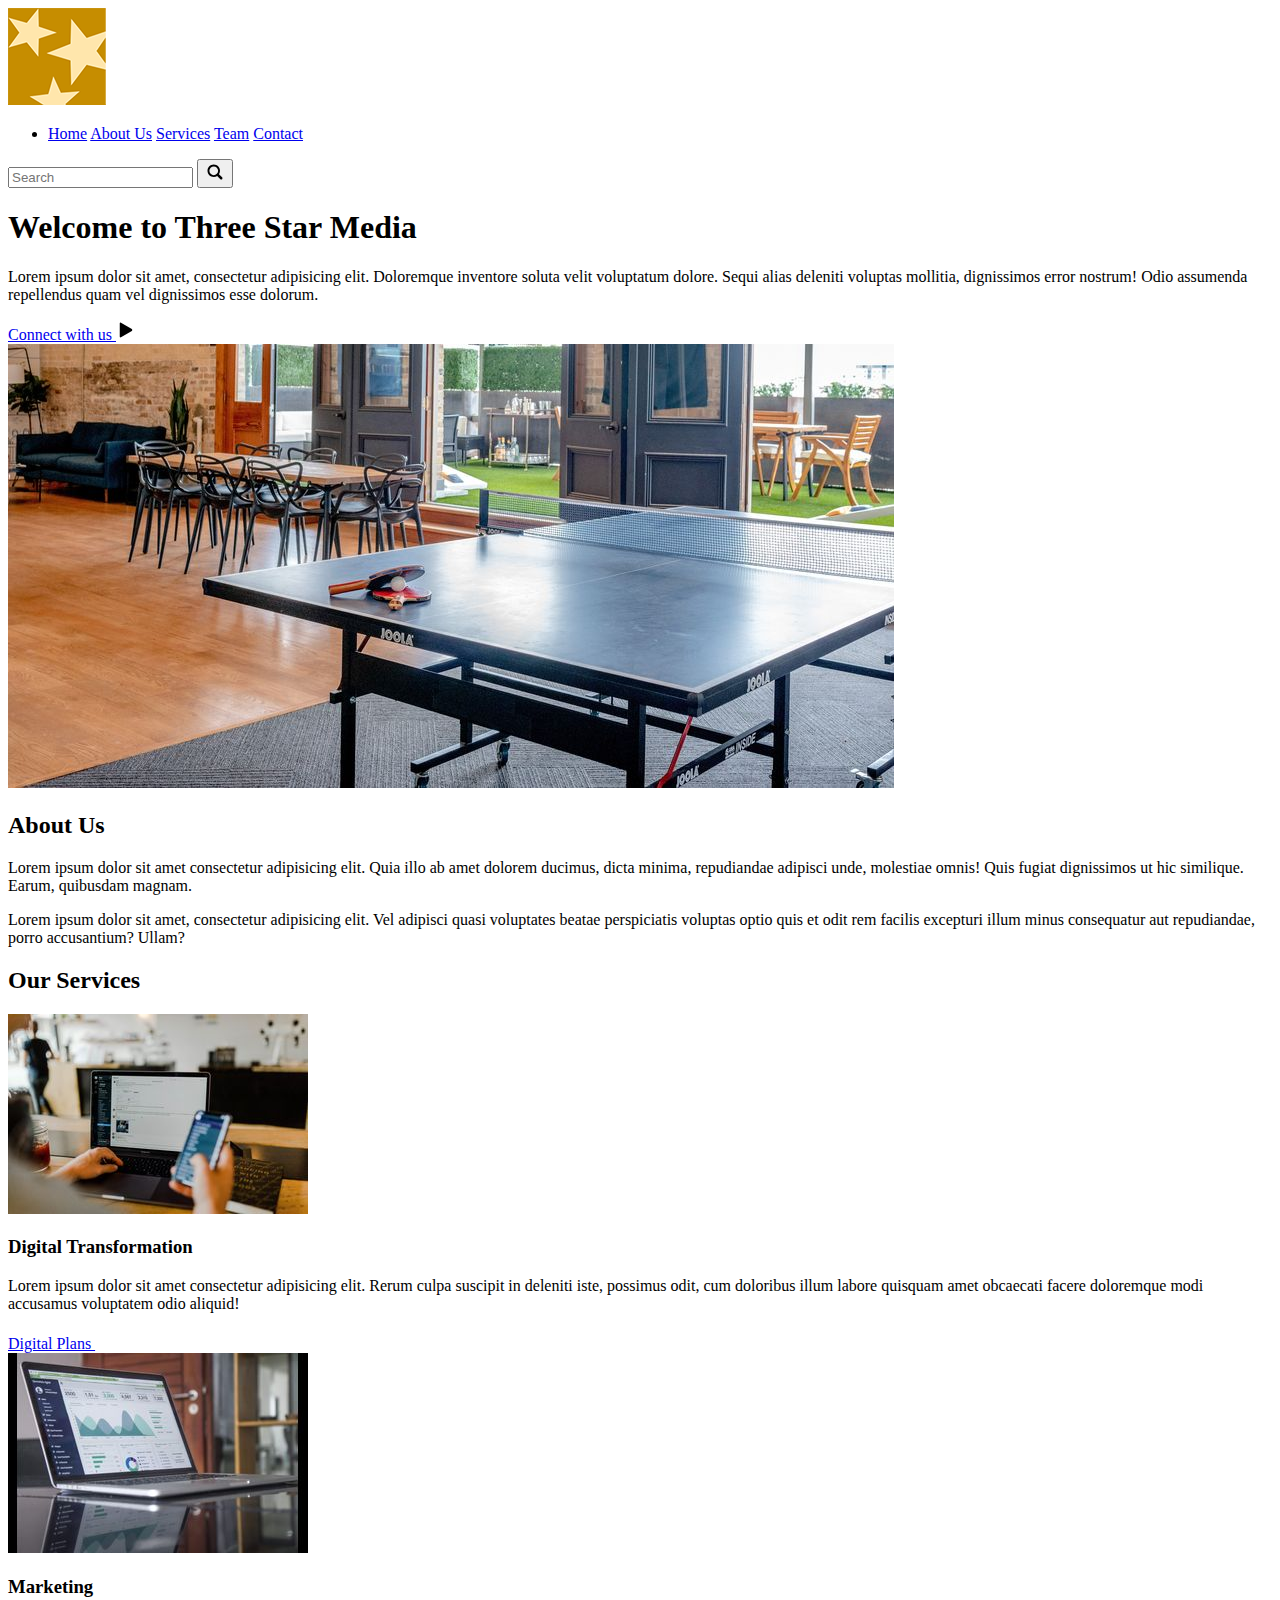
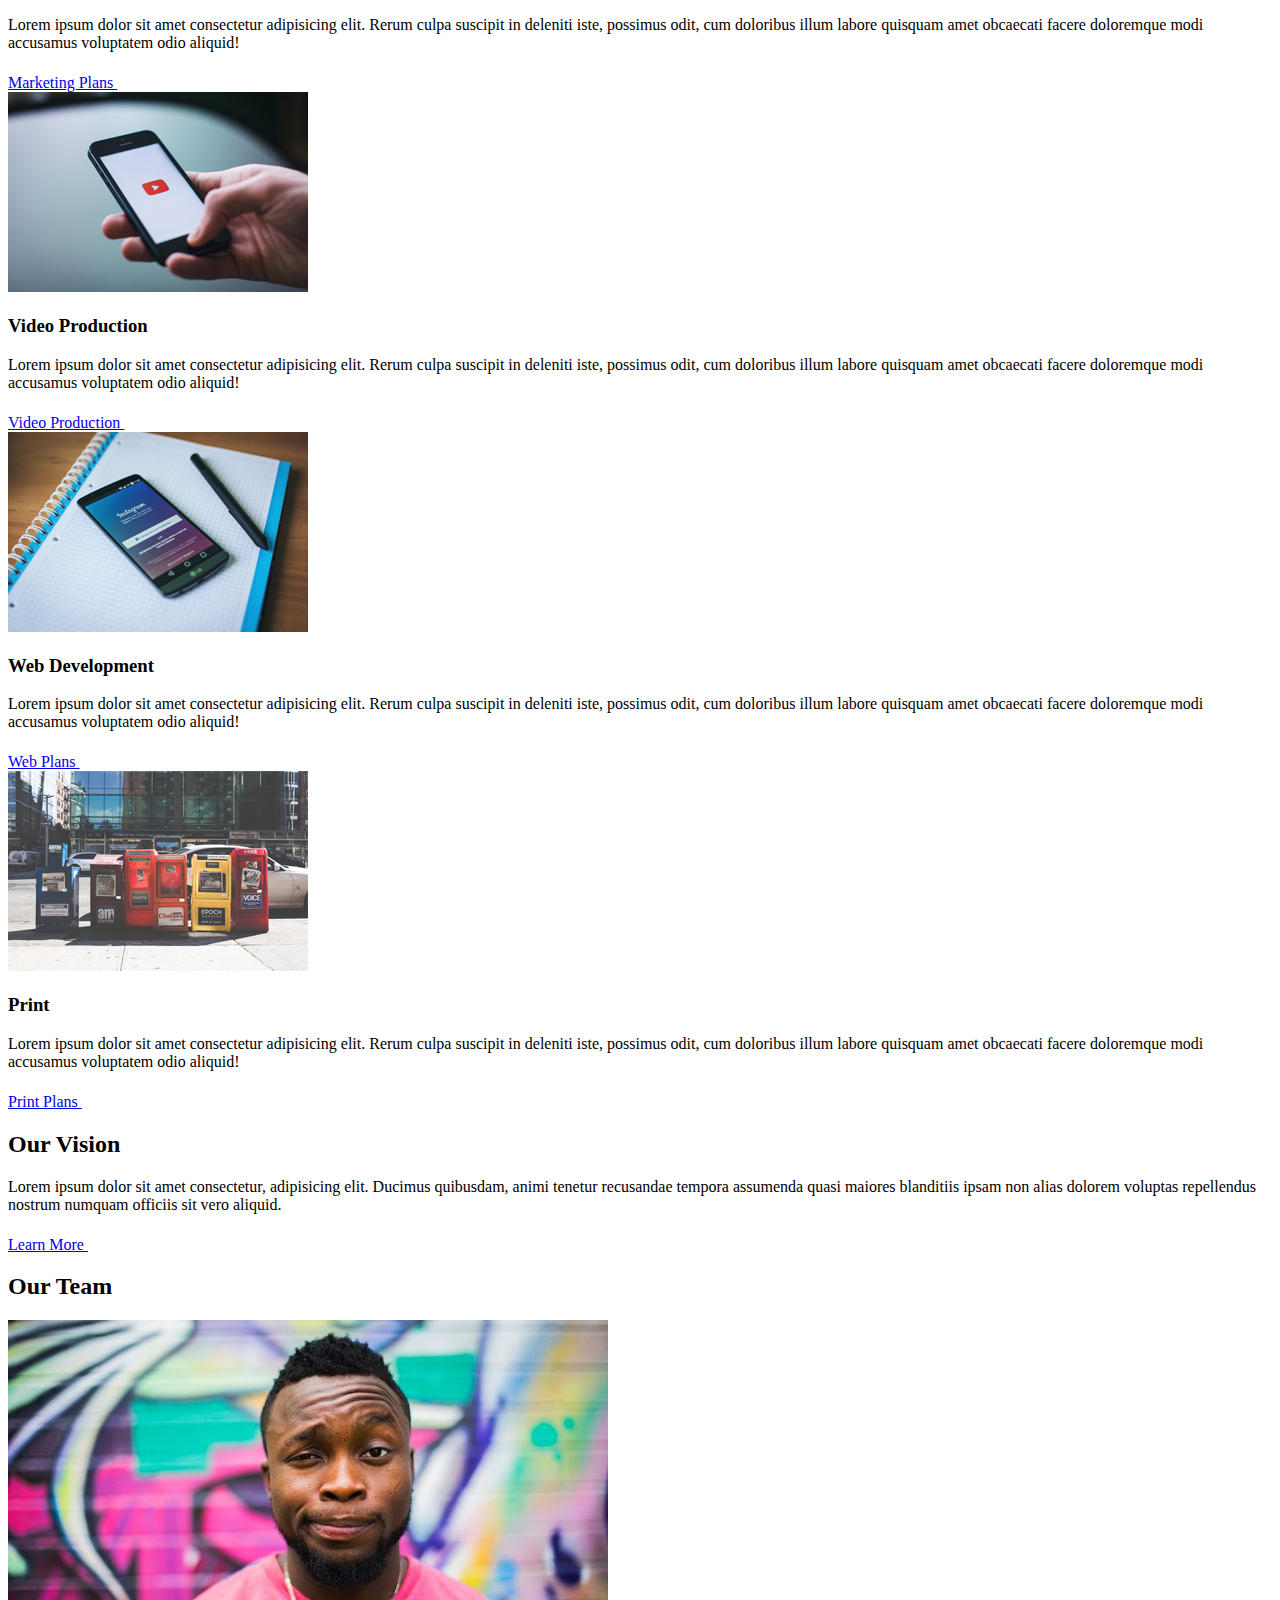
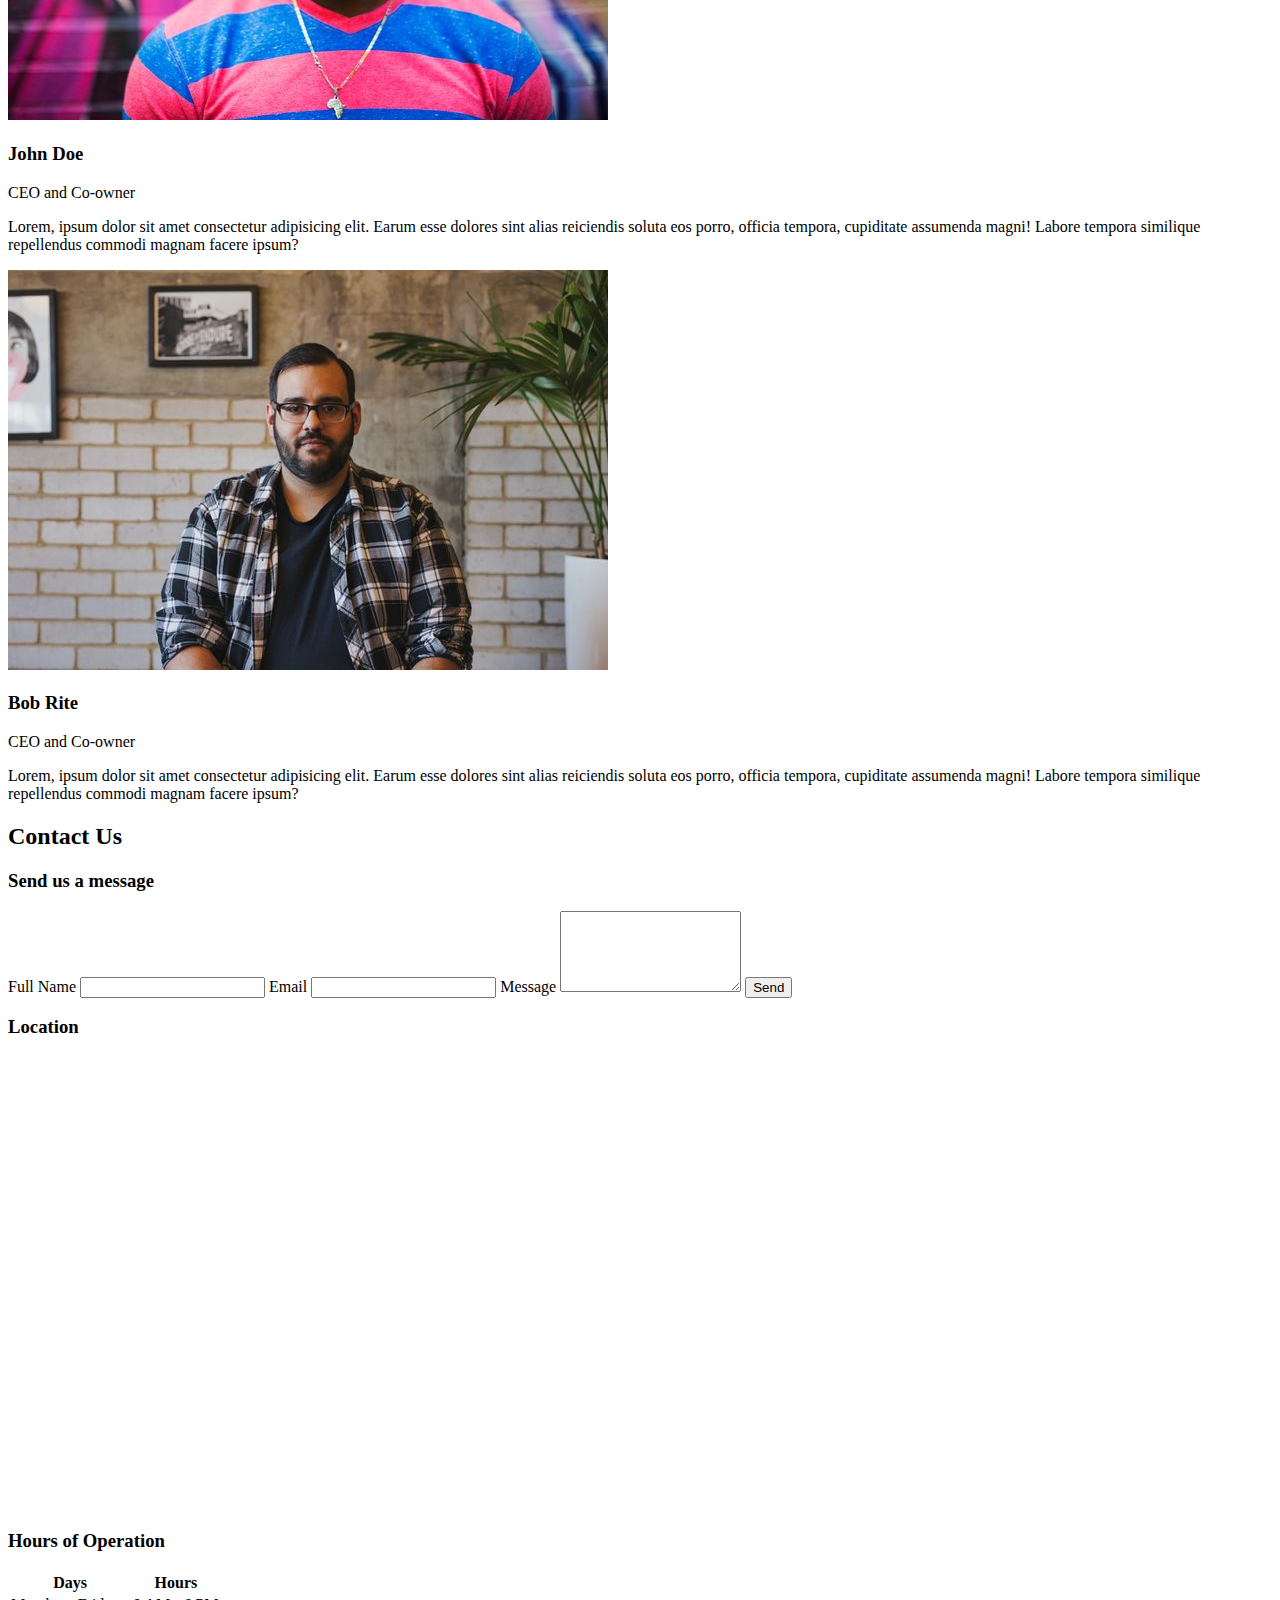
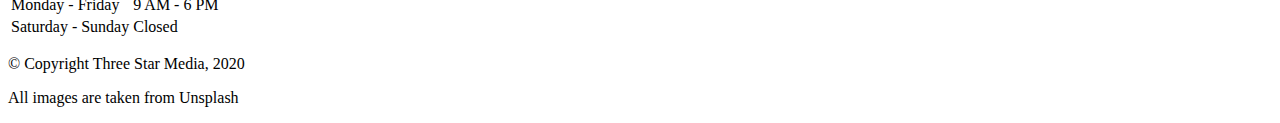
==== final-project/index.html @ 2e257490 "final-changes2" ====
<!DOCTYPE html>
<html lang="en">

<head>
    <meta charset="UTF-8">
    <meta name="viewport" content="width=device-width, initial-scale=1.0">
    <link href="./css/style.css" rel="stylesheet" type="text/css" />
    <title>Final Project Ribe0030</title>
</head>

<body>
    <header class="site-header">
        <img src="./images/logo.png" alt="Three Star Media" class="logo" />

        <nav class="main-navigation">
            <ul class="nav-list">
                <li class="nav-item">
                    <a href="/#home" class="nav-link">Home</a>
                    <a href="/#about-us" class="nav-link">About Us</a>
                    <a href="/#services" class="nav-link">Services</a>
                    <a href="/#team" class="nav-link">Team</a>
                    <a href="/#contact" class="nav-link">Contact</a>
                </li>
            </ul>
        </nav>

        <form action="" class="search-form">
            <input type="search" class="search-input" placeholder="Search">
            <button type="submit" aria-label="Search" class="search-button">
                <img src="./images/icons/search-icon.svg" width="20" height="20" alt="Search button">
            </button>
        </form>
    </header>

    <main class="main-content">
        <section id="home" class="home-section">
            <div class="container">
                <h1 class="home-heading">Welcome to Three Star Media</h1>

                <p class="home-description">
                    Lorem ipsum dolor sit amet, consectetur adipisicing elit. Doloremque inventore soluta velit
                    voluptatum dolore. Sequi alias deleniti voluptas mollitia, dignissimos error nostrum! Odio assumenda
                    repellendus quam vel dignissimos esse dolorum.
                </p>

                <a href="/#contact" class="connect-link">
                    Connect with us
                    <img src="./images/icons/arrow-icon.svg" width="20" height="20" alt="" class="arrow-icon">
                </a>
            </div>
        </section>

        <section class="about-us-section">
            <div class="container">
                <div class="about-us-image">
                    <img src="./images/about-us.jpg" alt="Room with table tennis table">
                </div>

                <h2 class="about-us-heading">About Us</h2>

                <p class="about-us-text">
                    Lorem ipsum dolor sit amet consectetur adipisicing elit. Quia illo ab amet dolorem ducimus, dicta
                    minima, repudiandae adipisci unde, molestiae omnis! Quis fugiat dignissimos ut hic similique. Earum,
                    quibusdam magnam.
                </p>

                <p class="about-us-text">
                    Lorem ipsum dolor sit amet, consectetur adipisicing elit. Vel adipisci quasi voluptates beatae
                    perspiciatis voluptas optio quis et odit rem facilis excepturi illum minus consequatur aut
                    repudiandae, porro accusantium? Ullam?
                </p>
            </div>
        </section>

        <section id="services" class="services-section">
            <div class="container">
                <h2 class="services-heading">Our Services</h2>

                <article class="service-item">
                    <div class="service-image">
                        <img src="./images/digital.jpg" alt="Man using mobile and laptop">
                    </div>

                    <h3 class="service-title">Digital Transformation</h3>

                    <p class="service-description">
                        Lorem ipsum dolor sit amet consectetur adipisicing elit. Rerum culpa suscipit in deleniti iste,
                        possimus odit, cum doloribus illum labore quisquam amet obcaecati facere doloremque modi
                        accusamus voluptatem odio aliquid!
                    </p>

                    <a href="/digital-plans" class="service-link">
                        Digital Plans
                        <img src="./images/icons/arrow-icon-white.svg" width="20" height="20" alt="" class="arrow-icon">
                    </a>
                </article>

                <article class="service-item">
                    <div class="service-image">
                        <img src="./images/marketing.jpg" alt="Laptop on a table">
                    </div>

                    <h3 class="service-title">Marketing</h3>

                    <p class="service-description">
                        Lorem ipsum dolor sit amet consectetur adipisicing elit. Rerum culpa suscipit in deleniti iste,
                        possimus odit, cum doloribus illum labore quisquam amet obcaecati facere doloremque modi
                        accusamus voluptatem odio aliquid!
                    </p>

                    <a href="/marketing" class="service-link">
                        Marketing Plans
                        <img src="./images/icons/arrow-icon-white.svg" width="20" height="20" alt="" class="arrow-icon">
                    </a>
                </article>

                <article class="service-item">
                    <div class="service-image">
                        <img src="./images/video.jpg" alt="Person watching Youtube on a mobile">
                    </div>

                    <h3 class="service-title">Video Production</h3>

                    <p class="service-description">
                        Lorem ipsum dolor sit amet consectetur adipisicing elit. Rerum culpa suscipit in deleniti iste,
                        possimus odit, cum doloribus illum labore quisquam amet obcaecati facere doloremque modi
                        accusamus voluptatem odio aliquid!
                    </p>

                    <a href="/video-production" class="service-link">
                        Video Production
                        <img src="./images/icons/arrow-icon-white.svg" width="20" height="20" alt="" class="arrow-icon">
                    </a>
                </article>

                <article class="service-item">
                    <div class="service-image">
                        <img src="./images/web.jpg" alt="Notepad with a mobile and a pen on it">
                    </div>

                    <h3 class="service-title">Web Development</h3>

                    <p class="service-description">
                        Lorem ipsum dolor sit amet consectetur adipisicing elit. Rerum culpa suscipit in deleniti iste,
                        possimus odit, cum doloribus illum labore quisquam amet obcaecati facere doloremque modi
                        accusamus voluptatem odio aliquid!
                    </p>

                    <a href="/web-development" class="service-link">
                        Web Plans
                        <img src="./images/icons/arrow-icon-white.svg" width="20" height="20" alt="" class="arrow-icon">
                    </a>
                </article>

                <article class="service-item">
                    <div class="service-image">
                        <img src="./images/print.jpg" alt="Newspaper stands in the street">
                    </div>

                    <h3 class="service-title">Print</h3>

                    <p class="service-description">
                        Lorem ipsum dolor sit amet consectetur adipisicing elit. Rerum culpa suscipit in deleniti iste,
                        possimus odit, cum doloribus illum labore quisquam amet obcaecati facere doloremque modi
                        accusamus voluptatem odio aliquid!
                    </p>

                    <a href="/print" class="service-link">
                        Print Plans
                        <img src="./images/icons/arrow-icon-white.svg" width="20" height="20" alt="" class="arrow-icon">
                    </a>
                </article>
            </div>
        </section>

        <section class="vision-section">
            <div class="container">
                <h2 class="vision-heading">Our Vision</h2>

                <p class="vision-description">
                    Lorem ipsum dolor sit amet consectetur, adipisicing elit. Ducimus quibusdam, animi tenetur
                    recusandae tempora assumenda quasi maiores blanditiis ipsam non alias dolorem voluptas repellendus
                    nostrum numquam officiis sit vero aliquid.
                </p>

                <a href="/our-vision" class="vision-link">
                    Learn More
                    <img src="./images/icons/arrow-icon-white.svg" width="20" height="20" alt="" class="arrow-icon">
                </a>
            </div>
        </section>

        <section id="team" class="team-section">
            <div class="container">
                <h2 class="team-heading">Our Team</h2>

                <article class="team-member">
                    <div class="team-member-image">
                        <img src="./images/john.jpg" alt="John Doe's picture making a funny face"
                            class="team-member-photo">
                    </div>

                    <h3 class="team-member-name">John Doe</h3>
                    <p class="team-member-position">CEO and Co-owner</p>

                    <p class="team-member-bio">
                        Lorem, ipsum dolor sit amet consectetur adipisicing elit. Earum esse dolores sint alias
                        reiciendis soluta eos porro, officia tempora, cupiditate assumenda magni! Labore tempora
                        similique repellendus commodi magnam facere ipsum?
                    </p>
                </article>

                <article class="team-member">
                    <div class="team-member-image">
                        <img src="./images/bob.jpg" alt="Bob Rite's picture with a serious face"
                            class="team-member-photo" />
                    </div>

                    <h3 class="team-member-name">Bob Rite</h3>
                    <p class="team-member-position">CEO and Co-owner</p>

                    <p class="team-member-bio">
                        Lorem, ipsum dolor sit amet consectetur adipisicing elit. Earum esse dolores sint alias
                        reiciendis soluta eos porro, officia tempora, cupiditate assumenda magni! Labore tempora
                        similique repellendus commodi magnam facere ipsum?
                    </p>
                </article>
            </div>
        </section>

        <section id="contact" class="contact-section">
            <div class="container">
                <h2 class="contact-heading">Contact Us</h2>

                <section class="contact-form-section">
                    <h3 class="contact-form-heading">Send us a message</h3>

                    <form action="" class="contact-form">
                        <label for="full-name" class="form-label">Full Name</label>
                        <input type="text" id="full-name" name="full-name" required class="form-input" />

                        <label for="email" class="form-label">Email</label>
                        <input type="email" id="email" name="email" required class="form-input" />

                        <label for="message" class="form-label">Message</label>
                        <textarea id="message" name="message" rows="5" class="form-textarea"></textarea>

                        <button type="submit" class="form-submit-button">Send</button>
                    </form>
                </section>

                <section class="location-section">
                    <h3 class="location-heading">Location</h3>

                    <iframe
                        src="https://www.google.com/maps/embed?pb=!1m18!1m12!1m3!1d2803.8598631509335!2d-75.75753612372448!3d45.35164104094181!2m3!1f0!2f0!3f0!3m2!1i1024!2i768!4f13.1!3m3!1m2!1s0x4cce071fb12b1585%3A0xb3f9350de69accd2!2sPhysical%20Resources%2C%201385%20Woodroffe%20Ave%2C%20Nepean%2C%20ON%20K2G%201V8!5e0!3m2!1sen!2sca!4v1722476426706!5m2!1sen!2sca"
                        width="600" height="450" style="border:0;" allowfullscreen="" loading="lazy"
                        referrerpolicy="no-referrer-when-downgrade" class="map-iframe">
                    </iframe>
                </section>

                <section class="hours-of-operation-section">
                    <h3 class="hours-heading">Hours of Operation</h3>

                    <table class="hours-table">
                        <thead>
                            <tr>
                                <th>Days</th>
                                <th>Hours</th>
                            </tr>
                        </thead>
                        <tbody>
                            <tr>
                                <td>Monday - Friday</td>
                                <td>9 AM - 6 PM</td>
                            </tr>
                            <tr>
                                <td>Saturday - Sunday</td>
                                <td>Closed</td>
                            </tr>
                        </tbody>
                    </table>
                </section>
            </div>
        </section>
    </main>

    <footer class="site-footer">
        <div class="container">
            <p class="footer-text">© Copyright Three Star Media, 2020</p>
            <p class="footer-text">All images are taken from Unsplash</p>
        </div>
    </footer>
</body>


</html>
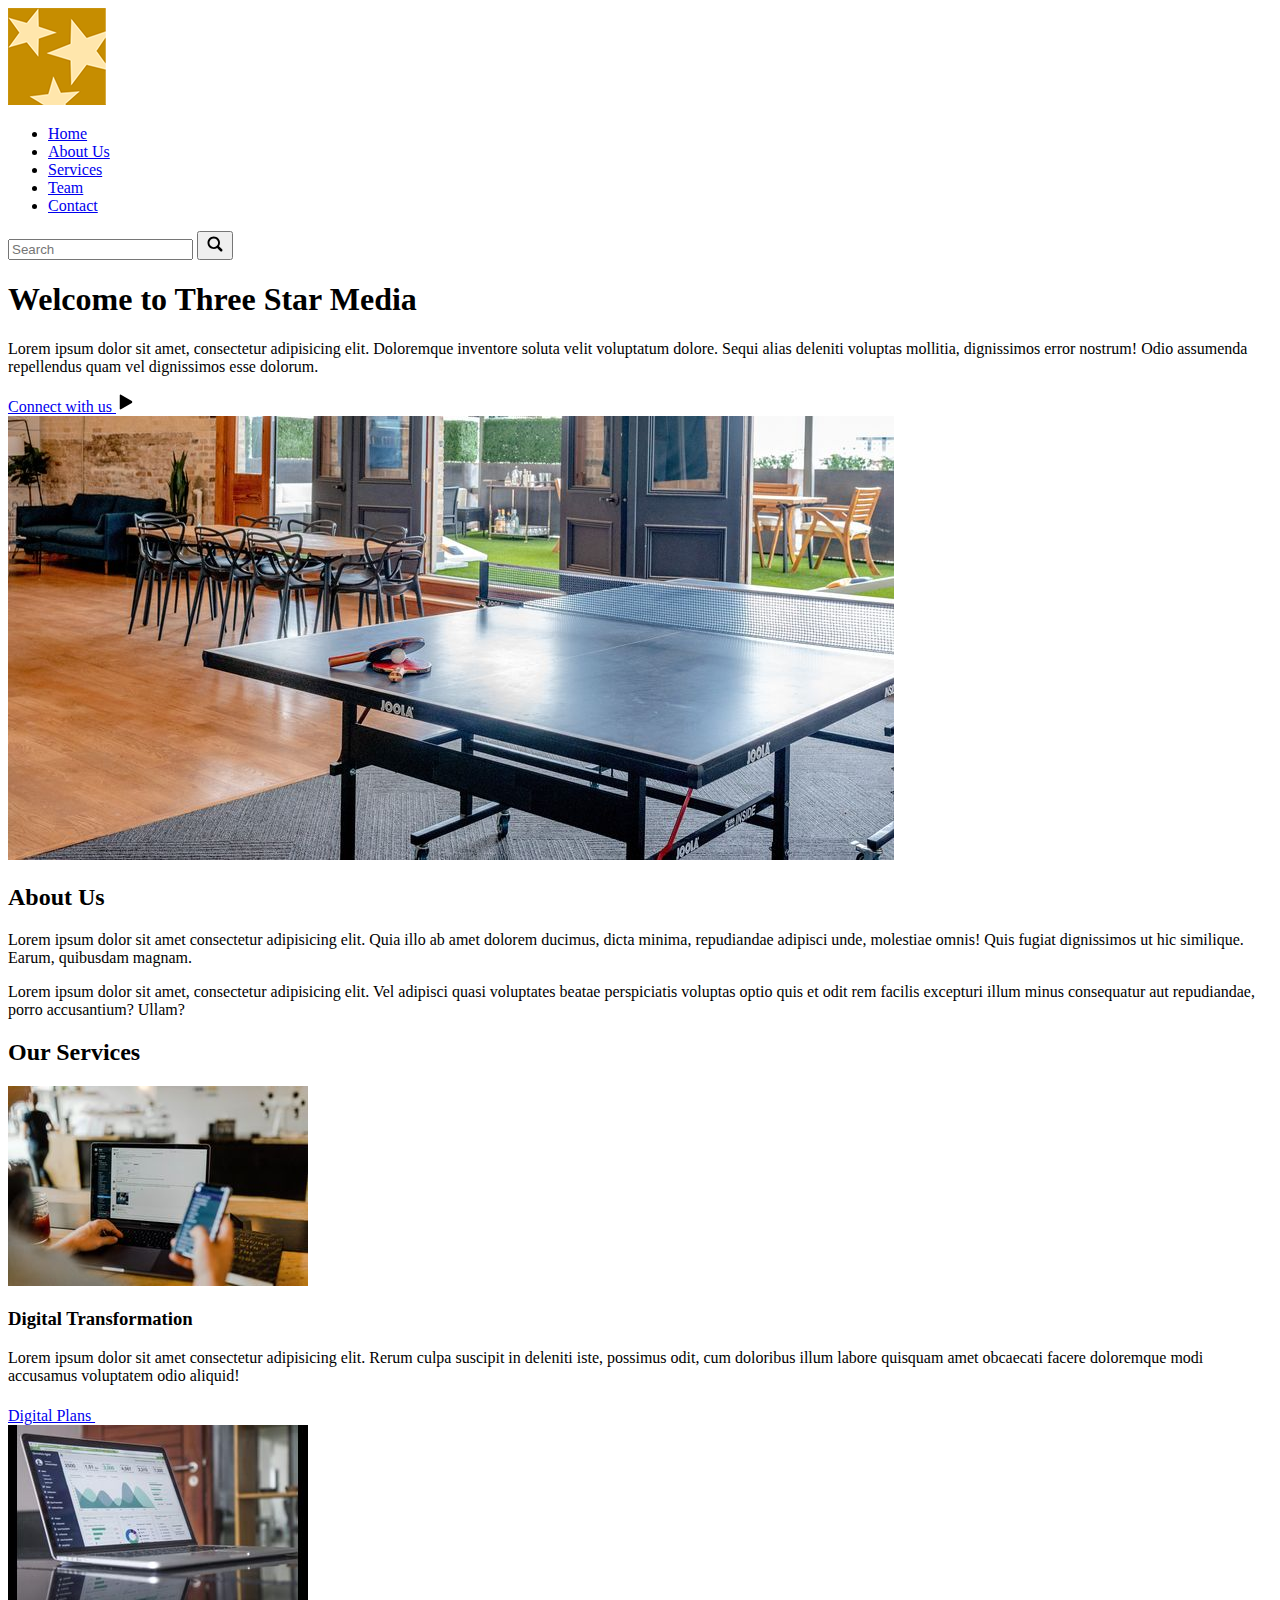
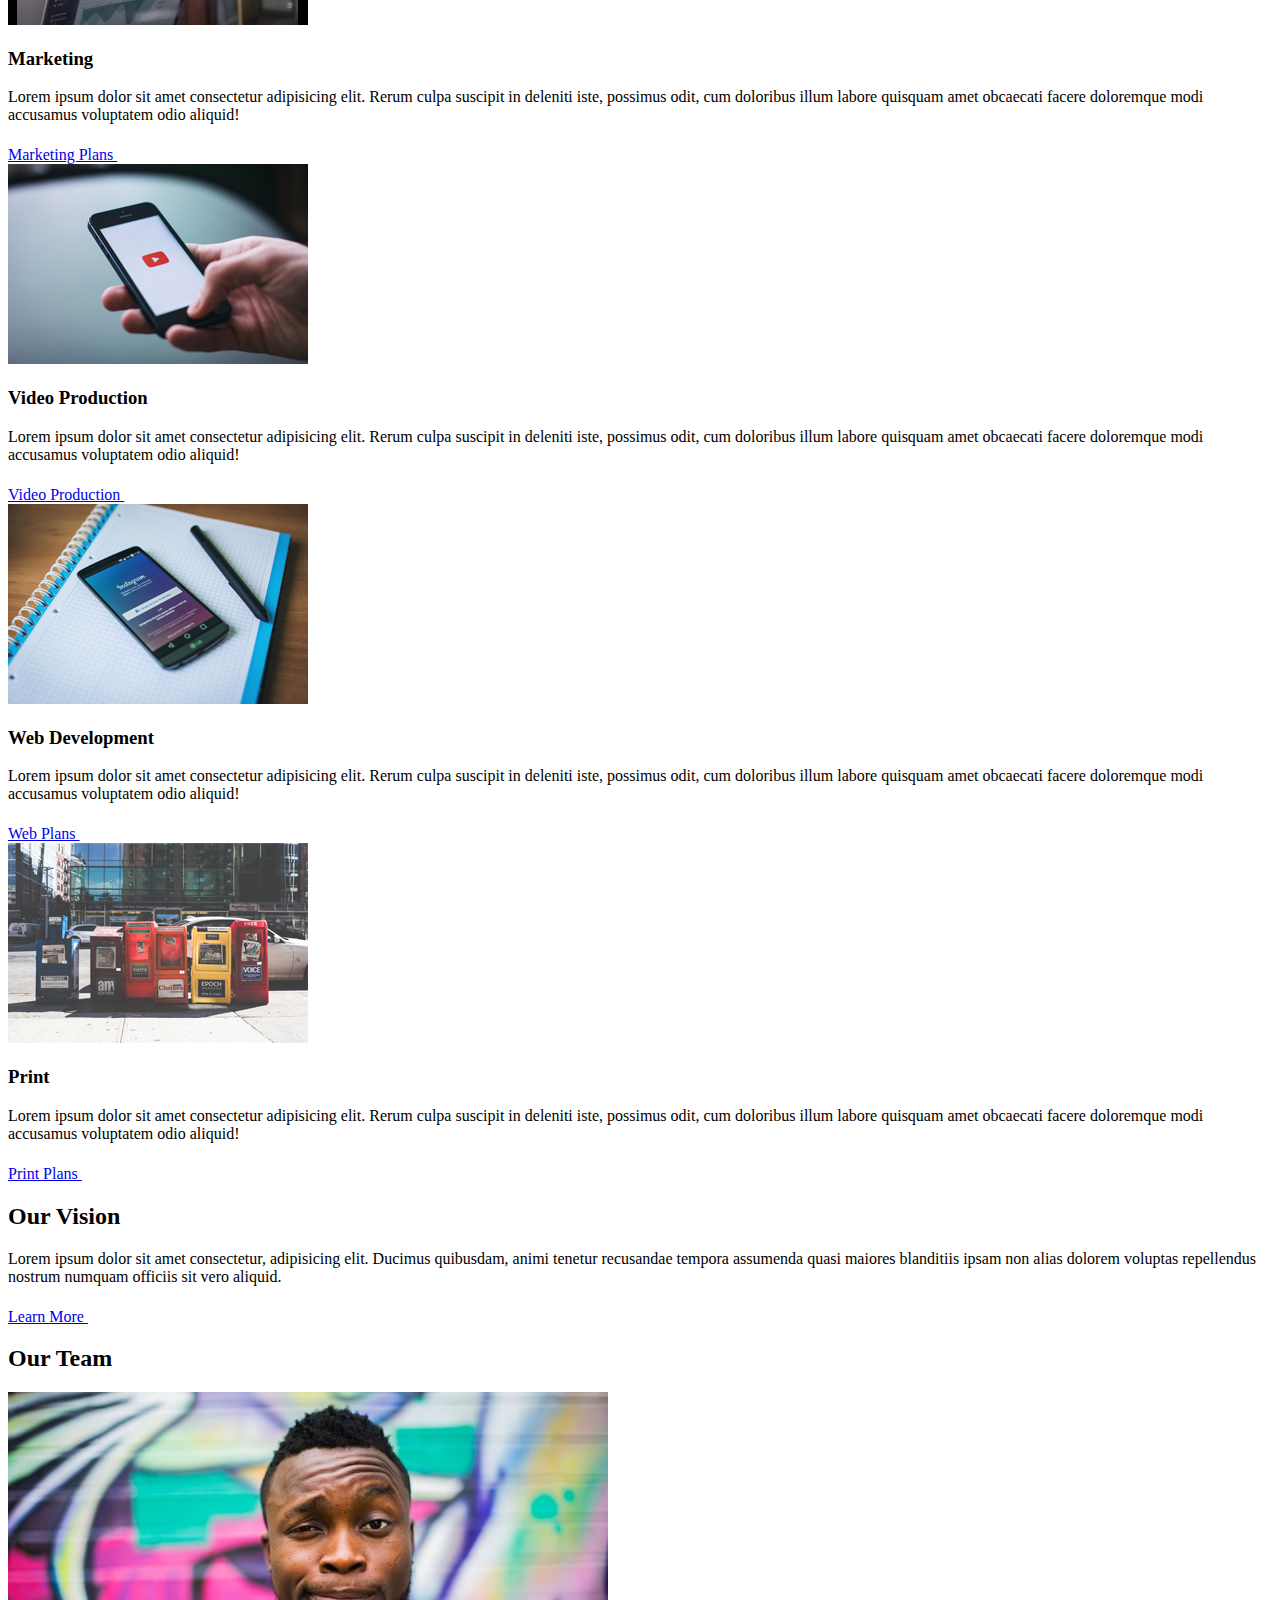
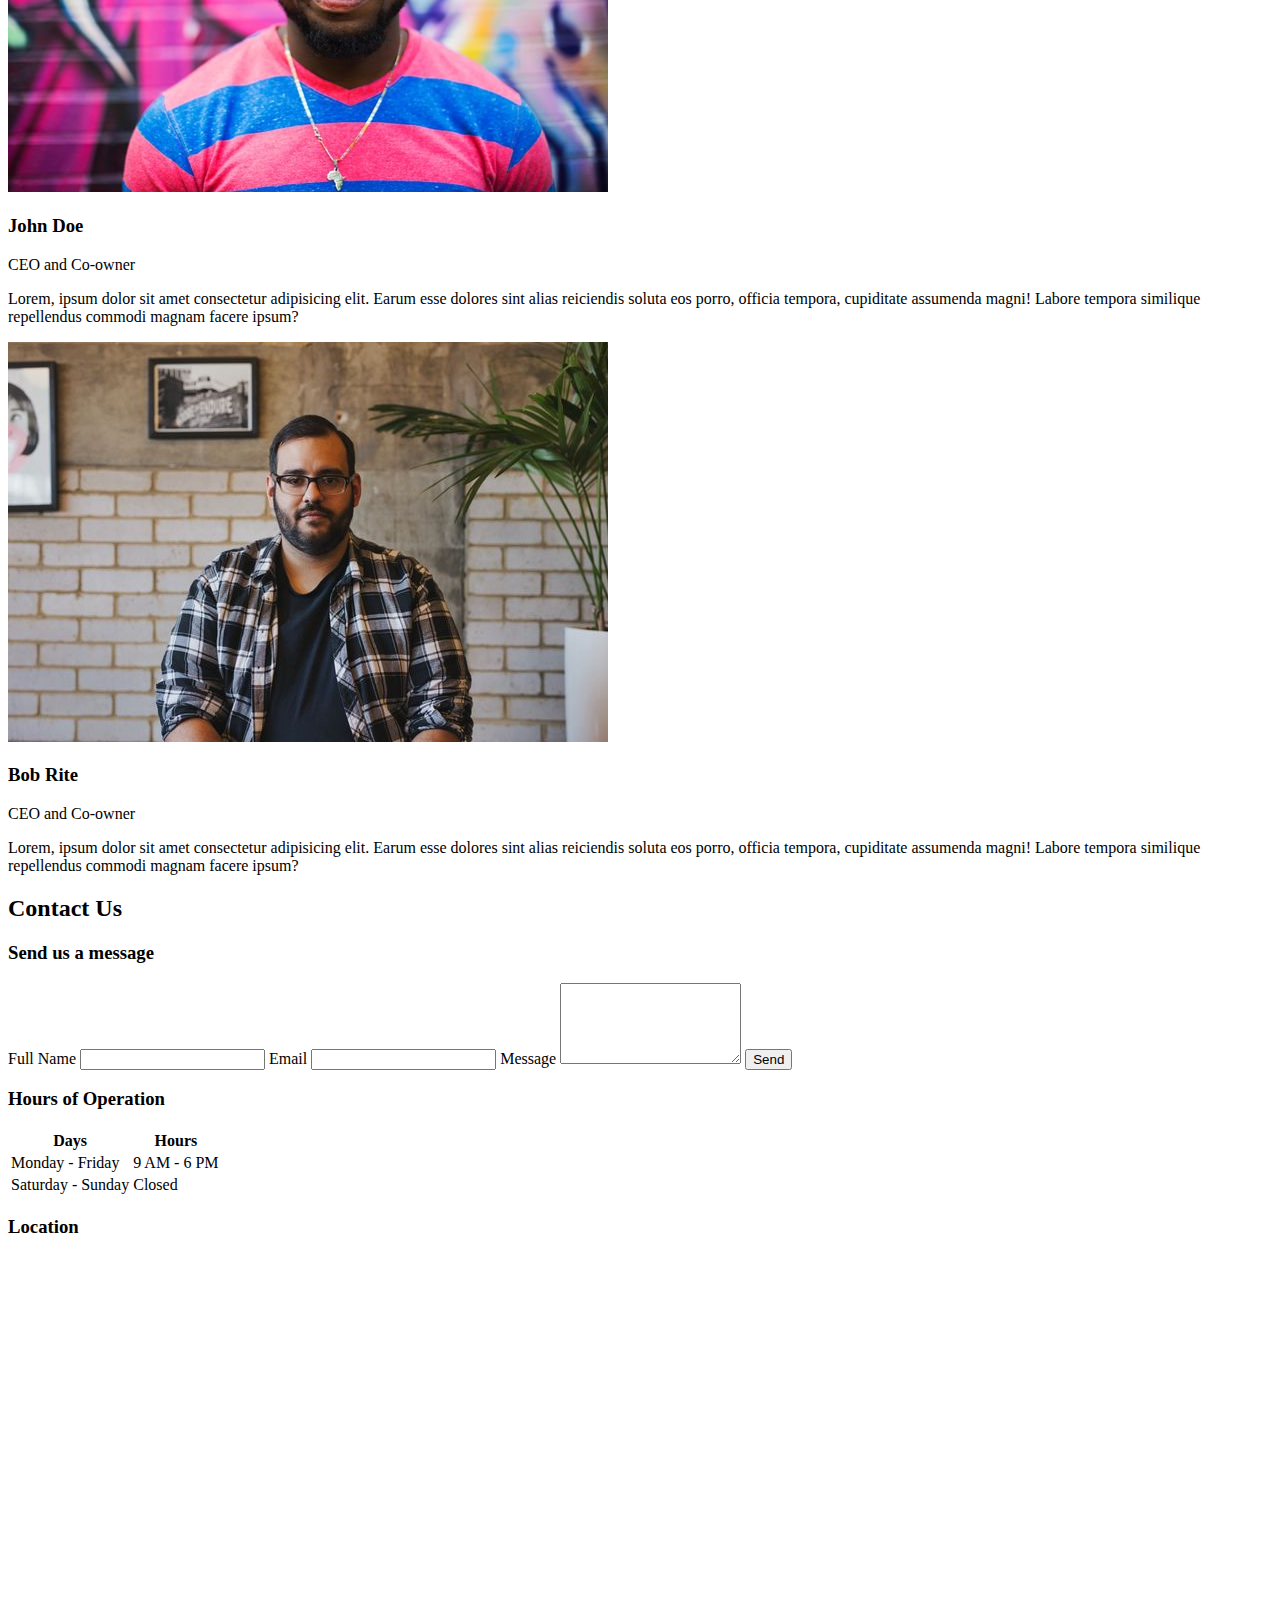
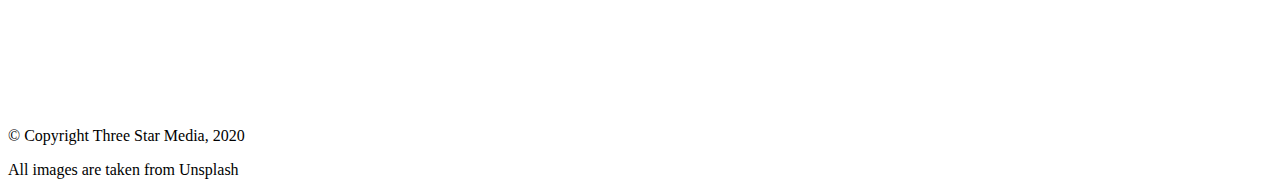
==== commit a8c992b3: "new html" ====
--- a/final-project/index.html
+++ b/final-project/index.html
@@ -2,36 +2,54 @@
 <html lang="en">
 
 <head>
-    <meta charset="UTF-8">
-    <meta name="viewport" content="width=device-width, initial-scale=1.0">
+    <meta charset="UTF-8" />
+    <meta name="viewport" content="width=device-width, initial-scale=1.0" />
+    <link rel="preconnect" href="https://fonts.googleapis.com" />
+    <link rel="preconnect" href="https://fonts.gstatic.com" crossorigin />
+    <link href="https://fonts.googleapis.com/css2?family=Open+Sans:wght@300..800&display=swap" rel="stylesheet" />
+    <link href="./css/reset.css" rel="stylesheet" type="text/css" />
     <link href="./css/style.css" rel="stylesheet" type="text/css" />
     <title>Final Project Ribe0030</title>
 </head>
 
 <body>
     <header class="site-header">
-        <img src="./images/logo.png" alt="Three Star Media" class="logo" />
-
-        <nav class="main-navigation">
-            <ul class="nav-list">
-                <li class="nav-item">
-                    <a href="/#home" class="nav-link">Home</a>
-                    <a href="/#about-us" class="nav-link">About Us</a>
-                    <a href="/#services" class="nav-link">Services</a>
-                    <a href="/#team" class="nav-link">Team</a>
-                    <a href="/#contact" class="nav-link">Contact</a>
-                </li>
-            </ul>
-        </nav>
-
-        <form action="" class="search-form">
-            <input type="search" class="search-input" placeholder="Search">
-            <button type="submit" aria-label="Search" class="search-button">
-                <img src="./images/icons/search-icon.svg" width="20" height="20" alt="Search button">
-            </button>
-        </form>
+        <div class="container">
+            <div class="logo-container">
+                <img src="./images/logo.png" alt="Three Star Media" class="logo" />
+            </div>
+
+            <nav class="main-navigation">
+                <ul class="nav-list">
+                    <li class="nav-item">
+                        <a href="/#home" class="nav-link">Home</a>
+                    </li>
+                    <li class="nav-item">
+                        <a href="/#about-us" class="nav-link">About Us</a>
+                    </li>
+                    <li class="nav-item">
+                        <a href="/#services" class="nav-link">Services</a>
+                    </li>
+                    <li class="nav-item">
+                        <a href="/#team" class="nav-link">Team</a>
+                    </li>
+                    <li class="nav-item">
+                        <a href="/#contact" class="nav-link">Contact</a>
+                    </li>
+                </ul>
+            </nav>
+
+            <!-- creating search bar with icon -->
+            <form class="search-form">
+                <input type="search" class="search-input" placeholder="Search" />
+                <button type="submit" aria-label="Search" class="search-button">
+                    <img src="./images/icons/search-icon.svg" width="20" height="20" alt="Search button" />
+                </button>
+            </form>
+        </div>
     </header>
 
+    <!-- hero section -->
     <main class="main-content">
         <section id="home" class="home-section">
             <div class="container">
@@ -39,252 +57,316 @@
 
                 <p class="home-description">
                     Lorem ipsum dolor sit amet, consectetur adipisicing elit. Doloremque inventore soluta velit
-                    voluptatum dolore. Sequi alias deleniti voluptas mollitia, dignissimos error nostrum! Odio assumenda
-                    repellendus quam vel dignissimos esse dolorum.
+                    voluptatum
+                    dolore. Sequi alias deleniti voluptas mollitia, dignissimos error nostrum! Odio assumenda
+                    repellendus quam
+                    vel dignissimos esse dolorum.
                 </p>
 
                 <a href="/#contact" class="connect-link">
                     Connect with us
-                    <img src="./images/icons/arrow-icon.svg" width="20" height="20" alt="" class="arrow-icon">
+                    <img src="./images/icons/arrow-icon.svg" width="20" height="20" alt="" class="arrow-icon" />
                 </a>
             </div>
         </section>
 
+        <!-- first content - about us -->
         <section class="about-us-section">
             <div class="container">
                 <div class="about-us-image">
-                    <img src="./images/about-us.jpg" alt="Room with table tennis table">
-                </div>
-
-                <h2 class="about-us-heading">About Us</h2>
-
-                <p class="about-us-text">
-                    Lorem ipsum dolor sit amet consectetur adipisicing elit. Quia illo ab amet dolorem ducimus, dicta
-                    minima, repudiandae adipisci unde, molestiae omnis! Quis fugiat dignissimos ut hic similique. Earum,
-                    quibusdam magnam.
-                </p>
-
-                <p class="about-us-text">
-                    Lorem ipsum dolor sit amet, consectetur adipisicing elit. Vel adipisci quasi voluptates beatae
-                    perspiciatis voluptas optio quis et odit rem facilis excepturi illum minus consequatur aut
-                    repudiandae, porro accusantium? Ullam?
-                </p>
-            </div>
-        </section>
-
+                    <img src="./images/about-us.jpg" alt="Room with table tennis table" />
+                </div>
+
+                <div class="about-us-content">
+                    <h2 class="about-us-heading">About Us</h2>
+
+                    <div class="about-us-text">
+                        <p>
+                            Lorem ipsum dolor sit amet consectetur adipisicing elit. Quia illo ab amet dolorem ducimus,
+                            dicta
+                            minima, repudiandae adipisci unde, molestiae omnis! Quis fugiat dignissimos ut hic
+                            similique. Earum,
+                            quibusdam magnam.
+                        </p>
+
+                        <p>
+                            Lorem ipsum dolor sit amet, consectetur adipisicing elit. Vel adipisci quasi voluptates
+                            beatae
+                            perspiciatis voluptas optio quis et odit rem facilis excepturi illum minus consequatur aut
+                            repudiandae,
+                            porro accusantium? Ullam?
+                        </p>
+                    </div>
+                </div>
+            </div>
+        </section>
+
+        <!-- second content - services -->
         <section id="services" class="services-section">
             <div class="container">
                 <h2 class="services-heading">Our Services</h2>
 
-                <article class="service-item">
-                    <div class="service-image">
-                        <img src="./images/digital.jpg" alt="Man using mobile and laptop">
-                    </div>
-
-                    <h3 class="service-title">Digital Transformation</h3>
-
-                    <p class="service-description">
-                        Lorem ipsum dolor sit amet consectetur adipisicing elit. Rerum culpa suscipit in deleniti iste,
-                        possimus odit, cum doloribus illum labore quisquam amet obcaecati facere doloremque modi
-                        accusamus voluptatem odio aliquid!
-                    </p>
-
-                    <a href="/digital-plans" class="service-link">
-                        Digital Plans
-                        <img src="./images/icons/arrow-icon-white.svg" width="20" height="20" alt="" class="arrow-icon">
-                    </a>
-                </article>
-
-                <article class="service-item">
-                    <div class="service-image">
-                        <img src="./images/marketing.jpg" alt="Laptop on a table">
-                    </div>
-
-                    <h3 class="service-title">Marketing</h3>
-
-                    <p class="service-description">
-                        Lorem ipsum dolor sit amet consectetur adipisicing elit. Rerum culpa suscipit in deleniti iste,
-                        possimus odit, cum doloribus illum labore quisquam amet obcaecati facere doloremque modi
-                        accusamus voluptatem odio aliquid!
-                    </p>
-
-                    <a href="/marketing" class="service-link">
-                        Marketing Plans
-                        <img src="./images/icons/arrow-icon-white.svg" width="20" height="20" alt="" class="arrow-icon">
-                    </a>
-                </article>
-
-                <article class="service-item">
-                    <div class="service-image">
-                        <img src="./images/video.jpg" alt="Person watching Youtube on a mobile">
-                    </div>
-
-                    <h3 class="service-title">Video Production</h3>
-
-                    <p class="service-description">
-                        Lorem ipsum dolor sit amet consectetur adipisicing elit. Rerum culpa suscipit in deleniti iste,
-                        possimus odit, cum doloribus illum labore quisquam amet obcaecati facere doloremque modi
-                        accusamus voluptatem odio aliquid!
-                    </p>
-
-                    <a href="/video-production" class="service-link">
-                        Video Production
-                        <img src="./images/icons/arrow-icon-white.svg" width="20" height="20" alt="" class="arrow-icon">
-                    </a>
-                </article>
-
-                <article class="service-item">
-                    <div class="service-image">
-                        <img src="./images/web.jpg" alt="Notepad with a mobile and a pen on it">
-                    </div>
-
-                    <h3 class="service-title">Web Development</h3>
-
-                    <p class="service-description">
-                        Lorem ipsum dolor sit amet consectetur adipisicing elit. Rerum culpa suscipit in deleniti iste,
-                        possimus odit, cum doloribus illum labore quisquam amet obcaecati facere doloremque modi
-                        accusamus voluptatem odio aliquid!
-                    </p>
-
-                    <a href="/web-development" class="service-link">
-                        Web Plans
-                        <img src="./images/icons/arrow-icon-white.svg" width="20" height="20" alt="" class="arrow-icon">
-                    </a>
-                </article>
-
-                <article class="service-item">
-                    <div class="service-image">
-                        <img src="./images/print.jpg" alt="Newspaper stands in the street">
-                    </div>
-
-                    <h3 class="service-title">Print</h3>
-
-                    <p class="service-description">
-                        Lorem ipsum dolor sit amet consectetur adipisicing elit. Rerum culpa suscipit in deleniti iste,
-                        possimus odit, cum doloribus illum labore quisquam amet obcaecati facere doloremque modi
-                        accusamus voluptatem odio aliquid!
-                    </p>
-
-                    <a href="/print" class="service-link">
-                        Print Plans
-                        <img src="./images/icons/arrow-icon-white.svg" width="20" height="20" alt="" class="arrow-icon">
-                    </a>
-                </article>
-            </div>
-        </section>
-
+                <div class="services-list">
+                    <article class="service-item">
+                        <div class="service-image">
+                            <img src="./images/digital.jpg" alt="Man using mobile and laptop" />
+                        </div>
+
+                        <div class="service-content">
+                            <h3 class="service-title">Digital Transformation</h3>
+
+                            <p class="service-description">
+                                Lorem ipsum dolor sit amet consectetur adipisicing elit. Rerum culpa suscipit in
+                                deleniti iste,
+                                possimus odit, cum doloribus illum labore quisquam amet obcaecati facere doloremque modi
+                                accusamus
+                                voluptatem odio aliquid!
+                            </p>
+
+                            <a href="/digital-plans" class="dark-button">
+                                Digital Plans
+                                <img src="./images/icons/arrow-icon-white.svg" width="20" height="20" alt=""
+                                    class="arrow-icon" />
+                            </a>
+                        </div>
+                    </article>
+
+                    <article class="service-item">
+                        <div class="service-image">
+                            <img src="./images/marketing.jpg" alt="Laptop on a table" />
+                        </div>
+
+                        <div class="service-content">
+                            <h3 class="service-title">Marketing</h3>
+
+                            <p class="service-description">
+                                Lorem ipsum dolor sit amet consectetur adipisicing elit. Rerum culpa suscipit in
+                                deleniti iste,
+                                possimus odit, cum doloribus illum labore quisquam amet obcaecati facere doloremque modi
+                                accusamus
+                                voluptatem odio aliquid!
+                            </p>
+
+                            <a href="/marketing" class="dark-button">
+                                Marketing Plans
+                                <img src="./images/icons/arrow-icon-white.svg" width="20" height="20" alt=""
+                                    class="arrow-icon" />
+                            </a>
+                        </div>
+                    </article>
+
+                    <article class="service-item">
+                        <div class="service-image">
+                            <img src="./images/video.jpg" alt="Person watching Youtube on a mobile" />
+                        </div>
+
+                        <div class="service-content">
+                            <h3 class="service-title">Video Production</h3>
+
+                            <p class="service-description">
+                                Lorem ipsum dolor sit amet consectetur adipisicing elit. Rerum culpa suscipit in
+                                deleniti iste,
+                                possimus odit, cum doloribus illum labore quisquam amet obcaecati facere doloremque modi
+                                accusamus
+                                voluptatem odio aliquid!
+                            </p>
+
+                            <a href="/video-production" class="dark-button">
+                                Video Production
+                                <img src="./images/icons/arrow-icon-white.svg" width="20" height="20" alt=""
+                                    class="arrow-icon" />
+                            </a>
+                        </div>
+                    </article>
+
+                    <article class="service-item">
+                        <div class="service-image">
+                            <img src="./images/web.jpg" alt="Notepad with a mobile and a pen on it" />
+                        </div>
+
+                        <div class="service-content">
+                            <h3 class="service-title">Web Development</h3>
+
+                            <p class="service-description">
+                                Lorem ipsum dolor sit amet consectetur adipisicing elit. Rerum culpa suscipit in
+                                deleniti iste,
+                                possimus odit, cum doloribus illum labore quisquam amet obcaecati facere doloremque modi
+                                accusamus
+                                voluptatem odio aliquid!
+                            </p>
+
+                            <a href="/web-development" class="dark-button">
+                                Web Plans
+                                <img src="./images/icons/arrow-icon-white.svg" width="20" height="20" alt=""
+                                    class="arrow-icon" />
+                            </a>
+                        </div>
+                    </article>
+
+                    <article class="service-item">
+                        <div class="service-image">
+                            <img src="./images/print.jpg" alt="Newspaper stands in the street" />
+                        </div>
+
+                        <div class="service-content">
+                            <h3 class="service-title">Print</h3>
+
+                            <p class="service-description">
+                                Lorem ipsum dolor sit amet consectetur adipisicing elit. Rerum culpa suscipit in
+                                deleniti iste,
+                                possimus odit, cum doloribus illum labore quisquam amet obcaecati facere doloremque modi
+                                accusamus
+                                voluptatem odio aliquid!
+                            </p>
+
+                            <a href="/print" class="dark-button">
+                                Print Plans
+                                <img src="./images/icons/arrow-icon-white.svg" width="20" height="20" alt=""
+                                    class="arrow-icon" />
+                            </a>
+                        </div>
+                    </article>
+                </div>
+            </div>
+        </section>
+
+        <!-- special content with an image - our vision -->
         <section class="vision-section">
             <div class="container">
                 <h2 class="vision-heading">Our Vision</h2>
 
                 <p class="vision-description">
                     Lorem ipsum dolor sit amet consectetur, adipisicing elit. Ducimus quibusdam, animi tenetur
-                    recusandae tempora assumenda quasi maiores blanditiis ipsam non alias dolorem voluptas repellendus
-                    nostrum numquam officiis sit vero aliquid.
+                    recusandae
+                    tempora assumenda quasi maiores blanditiis ipsam non alias dolorem voluptas repellendus nostrum
+                    numquam
+                    officiis sit vero aliquid.
                 </p>
 
-                <a href="/our-vision" class="vision-link">
+                <a href="/our-vision" class="dark-button">
                     Learn More
-                    <img src="./images/icons/arrow-icon-white.svg" width="20" height="20" alt="" class="arrow-icon">
+                    <img src="./images/icons/arrow-icon-white.svg" width="20" height="20" alt="" class="arrow-icon" />
                 </a>
             </div>
         </section>
 
+        <!-- "our team" section -->
         <section id="team" class="team-section">
             <div class="container">
                 <h2 class="team-heading">Our Team</h2>
 
-                <article class="team-member">
-                    <div class="team-member-image">
-                        <img src="./images/john.jpg" alt="John Doe's picture making a funny face"
-                            class="team-member-photo">
-                    </div>
-
-                    <h3 class="team-member-name">John Doe</h3>
-                    <p class="team-member-position">CEO and Co-owner</p>
-
-                    <p class="team-member-bio">
-                        Lorem, ipsum dolor sit amet consectetur adipisicing elit. Earum esse dolores sint alias
-                        reiciendis soluta eos porro, officia tempora, cupiditate assumenda magni! Labore tempora
-                        similique repellendus commodi magnam facere ipsum?
-                    </p>
-                </article>
-
-                <article class="team-member">
-                    <div class="team-member-image">
-                        <img src="./images/bob.jpg" alt="Bob Rite's picture with a serious face"
-                            class="team-member-photo" />
-                    </div>
-
-                    <h3 class="team-member-name">Bob Rite</h3>
-                    <p class="team-member-position">CEO and Co-owner</p>
-
-                    <p class="team-member-bio">
-                        Lorem, ipsum dolor sit amet consectetur adipisicing elit. Earum esse dolores sint alias
-                        reiciendis soluta eos porro, officia tempora, cupiditate assumenda magni! Labore tempora
-                        similique repellendus commodi magnam facere ipsum?
-                    </p>
-                </article>
-            </div>
-        </section>
-
+                <div class="team-member-list">
+                    <article class="team-member">
+                        <div class="team-member-image">
+                            <img src="./images/john.jpg" alt="John Doe's picture making a funny face"
+                                class="team-member-photo" />
+                        </div>
+
+                        <div class="team-member-content">
+                            <h3 class="team-member-name">John Doe</h3>
+
+                            <p class="team-member-position">CEO and Co-owner</p>
+
+                            <p class="team-member-bio">
+                                Lorem, ipsum dolor sit amet consectetur adipisicing elit. Earum esse dolores sint alias
+                                reiciendis
+                                soluta eos porro, officia tempora, cupiditate assumenda magni! Labore tempora similique
+                                repellendus
+                                commodi magnam facere ipsum?
+                            </p>
+                        </div>
+                    </article>
+
+                    <article class="team-member">
+                        <div class="team-member-image">
+                            <img src="./images/bob.jpg" alt="Bob Rite's picture with a serious face"
+                                class="team-member-photo" />
+                        </div>
+
+                        <div class="team-member-content">
+                            <h3 class="team-member-name">Bob Rite</h3>
+                            <p class="team-member-position">CEO and Co-owner</p>
+
+                            <p class="team-member-bio">
+                                Lorem, ipsum dolor sit amet consectetur adipisicing elit. Earum esse dolores sint alias
+                                reiciendis
+                                soluta eos porro, officia tempora, cupiditate assumenda magni! Labore tempora similique
+                                repellendus
+                                commodi magnam facere ipsum?
+                            </p>
+                        </div>
+                    </article>
+                </div>
+            </div>
+        </section>
+
+        <!-- contact form -->
         <section id="contact" class="contact-section">
             <div class="container">
                 <h2 class="contact-heading">Contact Us</h2>
 
-                <section class="contact-form-section">
-                    <h3 class="contact-form-heading">Send us a message</h3>
-
-                    <form action="" class="contact-form">
-                        <label for="full-name" class="form-label">Full Name</label>
-                        <input type="text" id="full-name" name="full-name" required class="form-input" />
-
-                        <label for="email" class="form-label">Email</label>
-                        <input type="email" id="email" name="email" required class="form-input" />
-
-                        <label for="message" class="form-label">Message</label>
-                        <textarea id="message" name="message" rows="5" class="form-textarea"></textarea>
-
-                        <button type="submit" class="form-submit-button">Send</button>
-                    </form>
-                </section>
-
-                <section class="location-section">
-                    <h3 class="location-heading">Location</h3>
-
-                    <iframe
-                        src="https://www.google.com/maps/embed?pb=!1m18!1m12!1m3!1d2803.8598631509335!2d-75.75753612372448!3d45.35164104094181!2m3!1f0!2f0!3f0!3m2!1i1024!2i768!4f13.1!3m3!1m2!1s0x4cce071fb12b1585%3A0xb3f9350de69accd2!2sPhysical%20Resources%2C%201385%20Woodroffe%20Ave%2C%20Nepean%2C%20ON%20K2G%201V8!5e0!3m2!1sen!2sca!4v1722476426706!5m2!1sen!2sca"
-                        width="600" height="450" style="border:0;" allowfullscreen="" loading="lazy"
-                        referrerpolicy="no-referrer-when-downgrade" class="map-iframe">
-                    </iframe>
-                </section>
-
-                <section class="hours-of-operation-section">
-                    <h3 class="hours-heading">Hours of Operation</h3>
-
-                    <table class="hours-table">
-                        <thead>
-                            <tr>
-                                <th>Days</th>
-                                <th>Hours</th>
-                            </tr>
-                        </thead>
-                        <tbody>
-                            <tr>
-                                <td>Monday - Friday</td>
-                                <td>9 AM - 6 PM</td>
-                            </tr>
-                            <tr>
-                                <td>Saturday - Sunday</td>
-                                <td>Closed</td>
-                            </tr>
-                        </tbody>
-                    </table>
-                </section>
+                <div class="contact-content">
+                    <section class="contact-form-section">
+                        <h3 class="contact-form-heading">Send us a message</h3>
+
+                        <form class="contact-form">
+                            <!-- first input - full name (is required) -->
+                            <label for="full-name" class="form-label">Full Name</label>
+                            <input type="text" id="full-name" name="full-name" required class="form-input" />
+
+                            <!-- second input - email (required) -->
+                            <label for="email" class="form-label">Email</label>
+                            <input type="email" id="email" name="email" required class="form-input" />
+
+                            <!-- third input - message (optional) -->
+                            <label for="message" class="form-label">Message</label>
+                            <textarea id="message" name="message" rows="5" class="form-textarea"></textarea>
+
+                            <!-- CTA to subimit the form -->
+                            <button type="submit" class="form-submit-button">Send</button>
+                        </form>
+                    </section>
+
+                    <!-- table with info about hours -->
+                    <section class="hours-of-operation-section">
+                        <h3 class="hours-heading">Hours of Operation</h3>
+
+                        <table class="hours-table">
+                            <thead>
+                                <tr>
+                                    <th>Days</th>
+                                    <th>Hours</th>
+                                </tr>
+                            </thead>
+                            <tbody>
+                                <tr>
+                                    <td>Monday - Friday</td>
+                                    <td>9 AM - 6 PM</td>
+                                </tr>
+                                <tr>
+                                    <td>Saturday - Sunday</td>
+                                    <td>Closed</td>
+                                </tr>
+                            </tbody>
+                        </table>
+                    </section>
+
+                    <section class="location-section">
+                        <h3 class="location-heading">Location</h3>
+
+                        <!-- adding the google map -->
+                        <iframe
+                            src="https://www.google.com/maps/embed?pb=!1m18!1m12!1m3!1d2803.8598631509335!2d-75.75753612372448!3d45.35164104094181!2m3!1f0!2f0!3f0!3m2!1i1024!2i768!4f13.1!3m3!1m2!1s0x4cce071fb12b1585%3A0xb3f9350de69accd2!2sPhysical%20Resources%2C%201385%20Woodroffe%20Ave%2C%20Nepean%2C%20ON%20K2G%201V8!5e0!3m2!1sen!2sca!4v1722476426706!5m2!1sen!2sca"
+                            width="100%" height="450" style="border: 0" allowfullscreen="" loading="lazy"
+                            referrerpolicy="no-referrer-when-downgrade" class="map-iframe" title="Map">
+                        </iframe>
+                    </section>
+                </div>
             </div>
         </section>
     </main>
 
+    <!-- website footer -->
     <footer class="site-footer">
         <div class="container">
             <p class="footer-text">© Copyright Three Star Media, 2020</p>
@@ -293,5 +375,4 @@
     </footer>
 </body>
 
-
 </html>